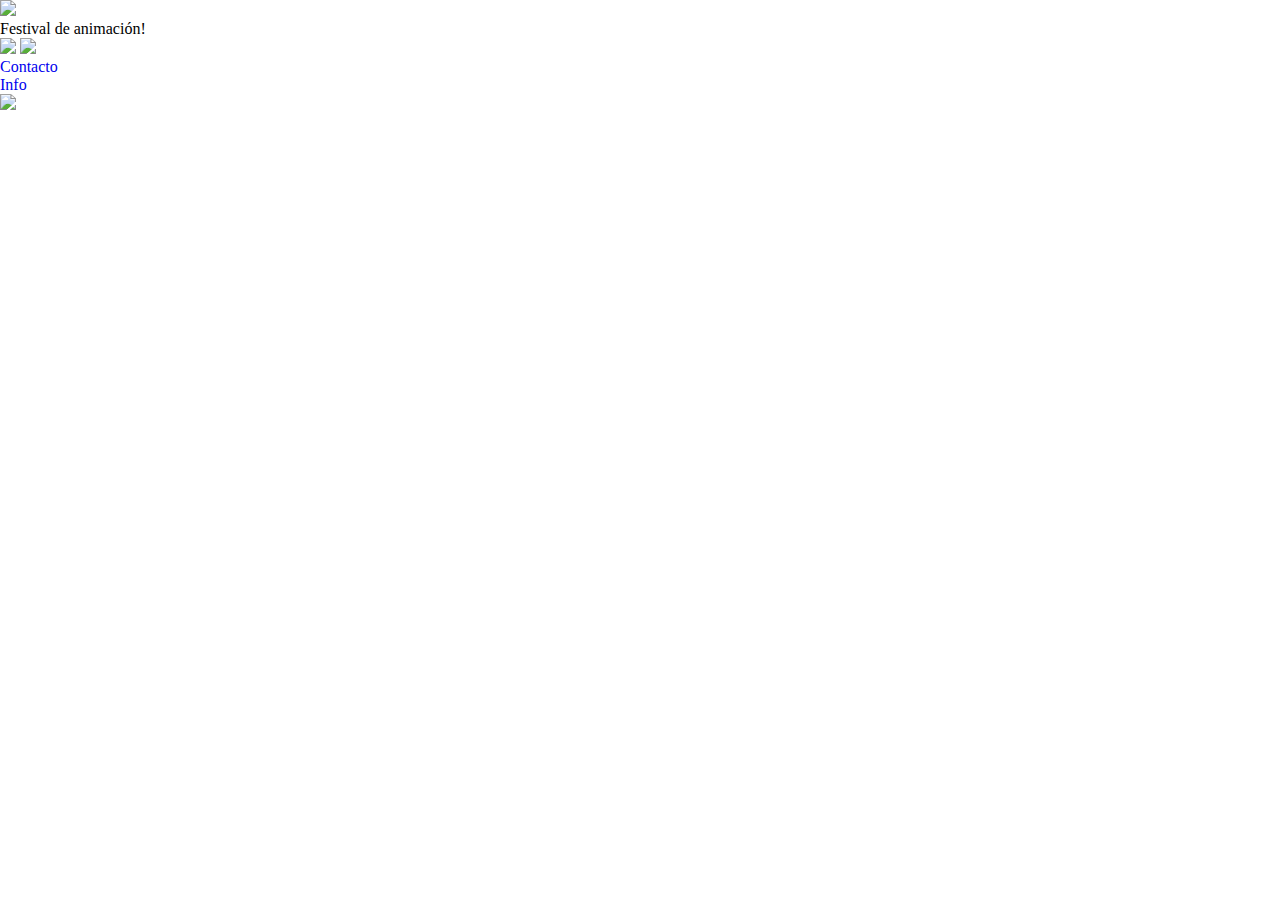
==== index.html @ 0ca630ca "Add files via upload" ====
<!DOCTYPE html>
<html lang="en">
<head>
  <meta charset="UTF-8">
  <meta http-equiv="X-UA-Compatible" content="IE=edge">
  <meta name="viewport" content="width=device-width, initial-scale=1.0">
  <link rel="stylesheet" href="./Pagina principal/vars.css">
  <link rel="stylesheet" href="./Pagina principal/style.css">
  
  
  <style>
   a,
   button,
   input,
   select,
   h1,
   h2,
   h3,
   h4,
   h5,
   * {
       box-sizing: border-box;
       margin: 0;
       padding: 0;
       border: none;
       text-decoration: none;
       background: none;
   
       -webkit-font-smoothing: antialiased;
   }
   
   menu, ol, ul {
       list-style-type: none;
       margin: 0;
       padding: 0;
   }
   </style>
  <title>Festival de JoJo</title>
  <link rel="icon" type="image/png" href="./Pagina principal/logo en pequeñito.png">

  </div>
  

</head>
<body>
  <div class="wireframe">
    <img class="fondo-jo-jos" src="./Pagina principal/fondo-jo-jos0.png" />
    <div class="festival-de-animaci-n">Festival de animación!</div>
    <div class="rectangulo-borde-dorado-casillas"></div>
    <img class="giorno" src="./Pagina principal/giorno0.png" />
    <img class="logo-jojos" src="./Pagina principal/logo-jojos0.png" />

    <div class="rectangulo-contacto">
      <div class="rectangle-7"></div>
      <a href="./index_contacto.html">
      <div class="contacto">Contacto</div>

    </div class="wireframe2">
    <div class="rectangulo-info">
      <div class="rectangle-7"></div>
      <div class="info">Info</div>
    </div>
    <div class="borde-dorado"></div>
    <img class="jolyne" src="./Pagina principal/jolyne0.png" />
  </div>
  
</body>
</html>
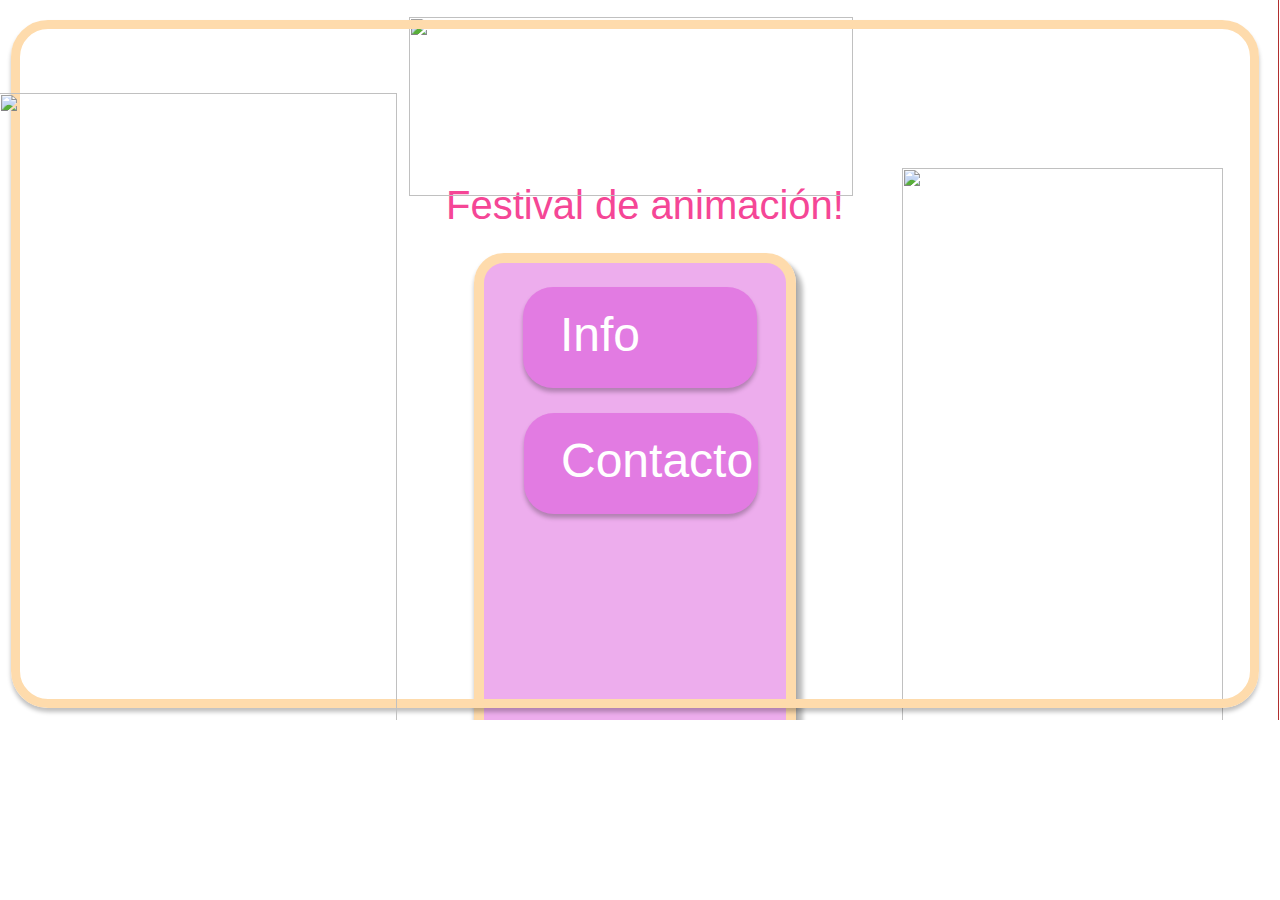
==== commit cb88ba68: "Update index.html" ====
--- a/index.html
+++ b/index.html
@@ -4,8 +4,8 @@
   <meta charset="UTF-8">
   <meta http-equiv="X-UA-Compatible" content="IE=edge">
   <meta name="viewport" content="width=device-width, initial-scale=1.0">
-  <link rel="stylesheet" href="./Pagina principal/vars.css">
-  <link rel="stylesheet" href="./Pagina principal/style.css">
+  <link rel="stylesheet" href="./pagina principal/vars.css">
+  <link rel="stylesheet" href="./pagina principal/style.css">
   
   
   <style>
@@ -65,4 +65,4 @@
   </div>
   
 </body>
-</html>+</html>
--- a/pagina principal/vars.css
+++ b/pagina principal/vars.css
@@ -0,0 +1,6 @@
+/* Figma Styles of your File */
+:root {
+  /* Colors */
+  /* Fonts */
+  /* Effects */
+}
--- a/pagina principal/style.css
+++ b/pagina principal/style.css
@@ -0,0 +1,141 @@
+.wireframe,
+.wireframe * {
+  box-sizing: border-box;
+}
+.wireframe {
+  
+  height: 720px;
+  position: relative;
+  overflow: hidden;
+}
+.fondo-jo-jos {
+  border-style: solid;
+  border-color: #b12f2f;
+  border-width: 1px;
+  width: 2125px;
+  height: 1085px;
+  position: absolute;
+  left: -846px;
+  top: -183px;
+  aspect-ratio: 2125/1085;
+}
+.festival-de-animaci-n {
+  color: #f54696;
+  text-align: left;
+  font-family: "OleoScript-Regular", sans-serif;
+  font-size: 40px;
+  font-weight: 400;
+  position: absolute;
+  left: 446px;
+  top: 183px;
+  width: px;
+  height: 81px;
+}
+.rectangulo-borde-dorado-casillas {
+  background: rgba(226, 123, 226, 0.62);
+  border-radius: 30px;
+  border-style: solid;
+  border-color: #fedbac;
+  border-width: 10px;
+  width: 322px;
+  height: 559px;
+  position: absolute;
+  left: 474px;
+  top: 253px;
+  box-shadow: 7px 7px 4px 0px rgba(0, 0, 0, 0.25),
+    0px 4px 4px 0px rgba(0, 0, 0, 0.25);
+}
+.giorno {
+  width: 321px;
+  height: 562px;
+  position: absolute;
+  left: 902px;
+  top: 168px;
+  object-fit: cover;
+  aspect-ratio: 321/562;
+}
+.logo-jojos {
+  width: 444px;
+  height: 179px;
+  position: absolute;
+  left: 409px;
+  top: 17px;
+  object-fit: cover;
+  aspect-ratio: 444/179;
+}
+.rectangulo-contacto {
+  width: 234px;
+  height: 101.43px;
+  position: absolute;
+  left: 524px;
+  top: 413px;
+}
+.rectangle-7 {
+  background: #e27be2;
+  border-radius: 30px;
+  width: 100%;
+  height: 100%;
+  position: absolute;
+  right: 0%;
+  left: 0%;
+  bottom: 0%;
+  top: 0%;
+  box-shadow: 0px 4px 4px 0px rgba(0, 0, 0, 0.25);
+}
+.contacto {
+  color: #ffffff;
+  text-align: left;
+  font-family: "OleoScript-Regular", sans-serif;
+  font-size: 48px;
+  font-weight: 400;
+  position: absolute;
+  right: 0%;
+  left: 15.81%;
+  width: 84.19%;
+  bottom: 49.38%;
+  top: 19.72%;
+  height: 30.9%;
+}
+.rectangulo-info {
+  width: 234px;
+  height: 101.43px;
+  position: absolute;
+  left: 523px;
+  top: 287px;
+}
+.info {
+  color: #ffffff;
+  text-align: left;
+  font-family: "OleoScript-Regular", sans-serif;
+  font-size: 48px;
+  font-weight: 400;
+  position: absolute;
+  right: 0%;
+  left: 15.81%;
+  width: 84.19%;
+  bottom: 49.38%;
+  top: 19.72%;
+  height: 30.9%;
+}
+.borde-dorado {
+  background: rgba(217, 217, 217, 0);
+  border-radius: 37px;
+  border-style: solid;
+  border-color: #fedbac;
+  border-width: 9px;
+  width: 1248px;
+  height: 688px;
+  position: absolute;
+  left: 11px;
+  top: 20px;
+  box-shadow: 0px 4px 4px 0px rgba(0, 0, 0, 0.25);
+}
+.jolyne {
+  width: 398px;
+  height: 1184px;
+  position: absolute;
+  left: -1px;
+  top: 93px;
+  object-fit: cover;
+  aspect-ratio: 398/1184;
+}
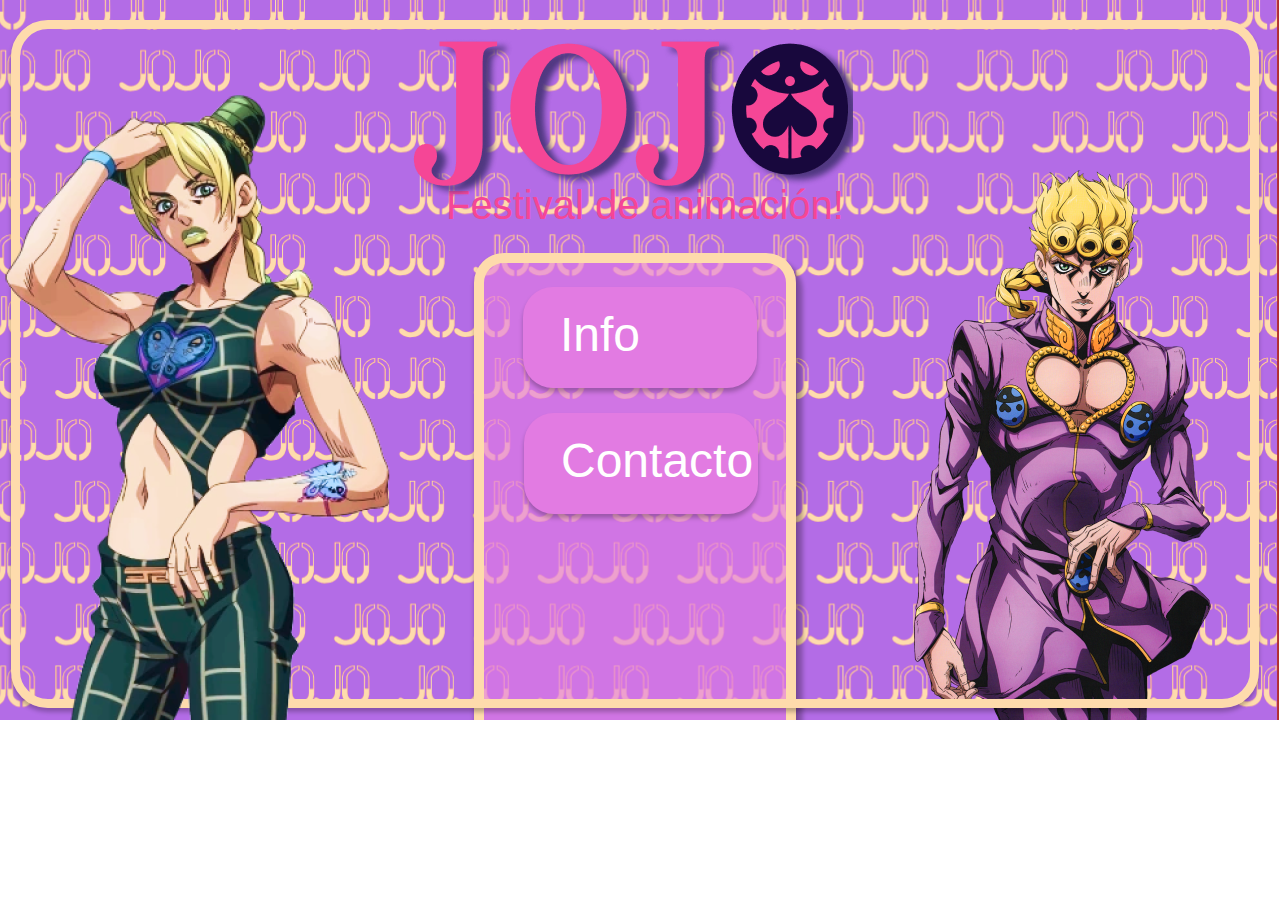
==== commit 41f4a359: "Update index.html" ====
--- a/index.html
+++ b/index.html
@@ -36,7 +36,7 @@
    }
    </style>
   <title>Festival de JoJo</title>
-  <link rel="icon" type="image/png" href="./Pagina principal/logo en pequeñito.png">
+  <link rel="icon" type="image/png" href="./pagina principal/logo en pequeñito.png">
 
   </div>
   
@@ -44,11 +44,11 @@
 </head>
 <body>
   <div class="wireframe">
-    <img class="fondo-jo-jos" src="./Pagina principal/fondo-jo-jos0.png" />
+    <img class="fondo-jo-jos" src="./pagina principal/fondo-jo-jos0.png" />
     <div class="festival-de-animaci-n">Festival de animación!</div>
     <div class="rectangulo-borde-dorado-casillas"></div>
-    <img class="giorno" src="./Pagina principal/giorno0.png" />
-    <img class="logo-jojos" src="./Pagina principal/logo-jojos0.png" />
+    <img class="giorno" src="./pagina principal/giorno0.png" />
+    <img class="logo-jojos" src="./pagina principal/logo-jojos0.png" />
 
     <div class="rectangulo-contacto">
       <div class="rectangle-7"></div>
@@ -61,7 +61,7 @@
       <div class="info">Info</div>
     </div>
     <div class="borde-dorado"></div>
-    <img class="jolyne" src="./Pagina principal/jolyne0.png" />
+    <img class="jolyne" src="./pagina principal/jolyne0.png" />
   </div>
   
 </body>
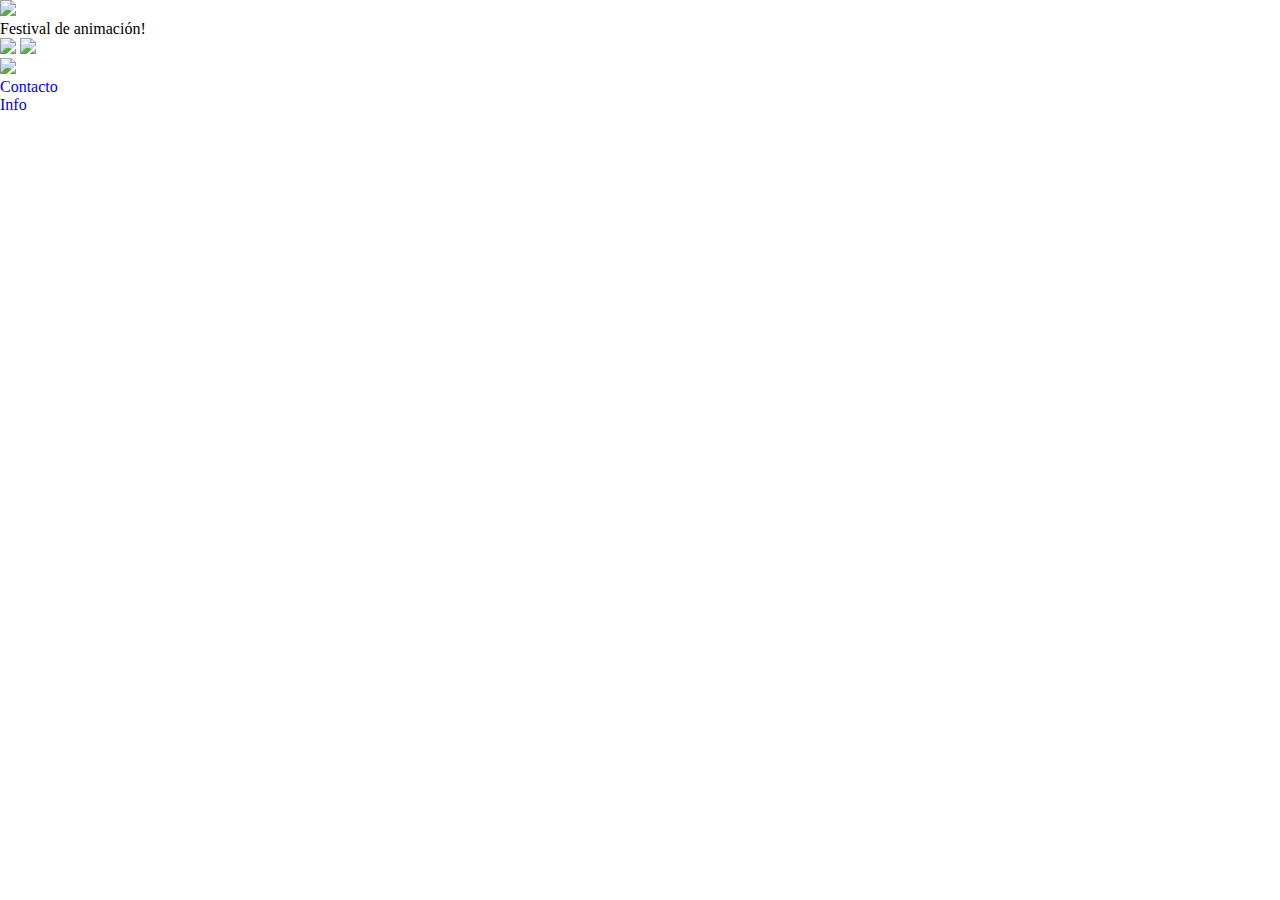
==== commit 5c92ba0b: "Add files via upload" ====
--- a/index.html
+++ b/index.html
@@ -4,8 +4,8 @@
   <meta charset="UTF-8">
   <meta http-equiv="X-UA-Compatible" content="IE=edge">
   <meta name="viewport" content="width=device-width, initial-scale=1.0">
-  <link rel="stylesheet" href="./pagina principal/vars.css">
-  <link rel="stylesheet" href="./pagina principal/style.css">
+  <link rel="stylesheet" href="./principal./vars.css">
+  <link rel="stylesheet" href="./principal./style.css">
   
   
   <style>
@@ -35,34 +35,26 @@
        padding: 0;
    }
    </style>
-  <title>Festival de JoJo</title>
-  <link rel="icon" type="image/png" href="./pagina principal/logo en pequeñito.png">
-
-  </div>
-  
-
+  <title>Document</title>
 </head>
 <body>
   <div class="wireframe">
-    <img class="fondo-jo-jos" src="./pagina principal/fondo-jo-jos0.png" />
+    <img class="fondo-jo-jos" src="principal./fondo-jo-jos0.png" />
     <div class="festival-de-animaci-n">Festival de animación!</div>
     <div class="rectangulo-borde-dorado-casillas"></div>
-    <img class="giorno" src="./pagina principal/giorno0.png" />
-    <img class="logo-jojos" src="./pagina principal/logo-jojos0.png" />
-
-    <div class="rectangulo-contacto">
-      <div class="rectangle-7"></div>
-      <a href="./index_contacto.html">
-      <div class="contacto">Contacto</div>
-
-    </div class="wireframe2">
-    <div class="rectangulo-info">
-      <div class="rectangle-7"></div>
-      <div class="info">Info</div>
-    </div>
+    <img class="giorno" src="principal./giorno0.png" />
+    <img class="logo-jojos" src="principal./logo-jojos0.png" />
     <div class="borde-dorado"></div>
-    <img class="jolyne" src="./pagina principal/jolyne0.png" />
+    <img class="jolyne" src="principal./jolyne0.png" />
+    <div class="wireframe-info"></div>
+    <a href="./index_contacto.html">
+    <div class="rectangle-7"></div>
+    <div class="contacto">Contacto</div>
+    <div class="wireframe-contacto"></div>
+    <a href="./index_info.html">
+    <div class="rectangle-8"></div>
+    <div class="info">Info</div>
   </div>
   
 </body>
-</html>
+</html>